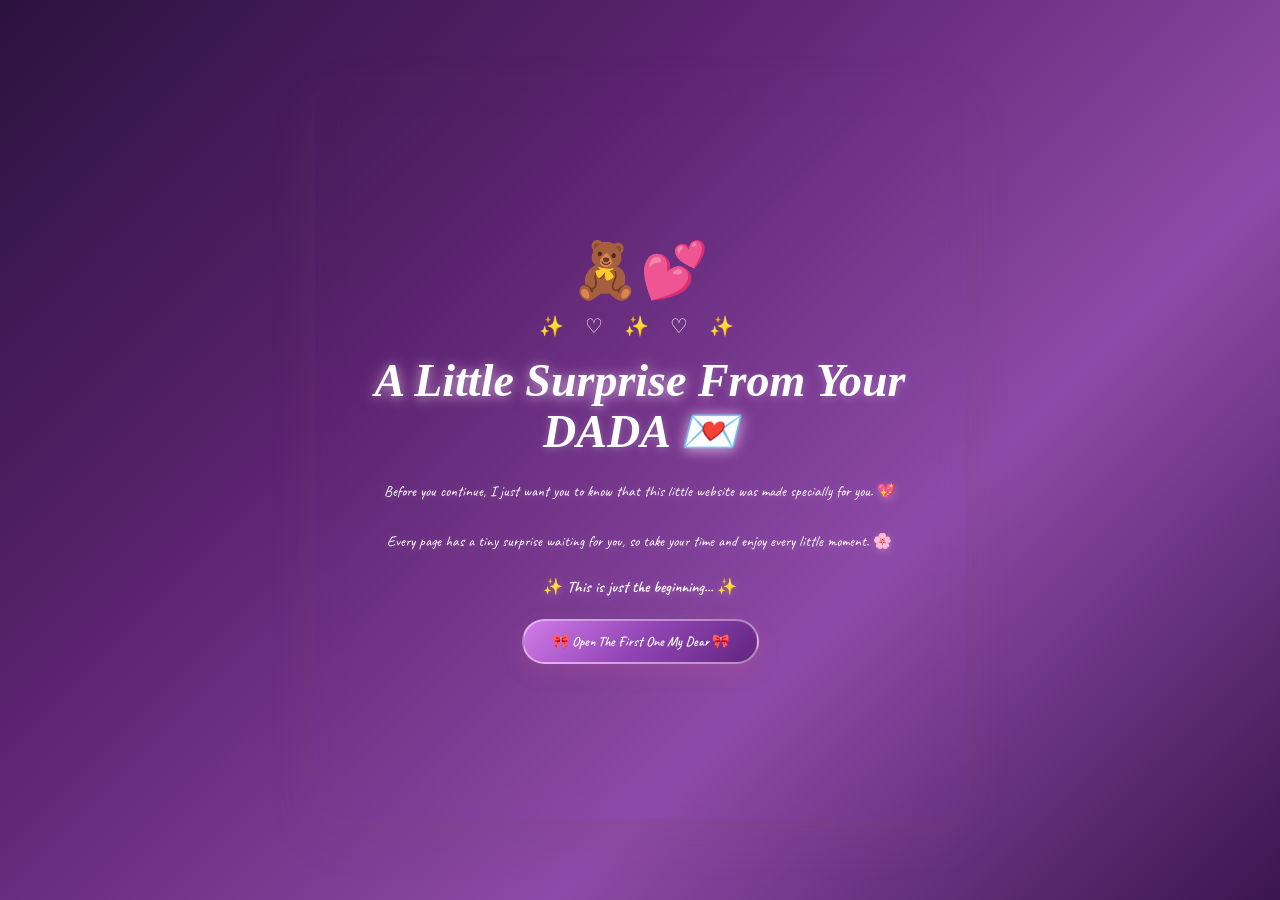
==== intro.html @ 33c1634a "Add files via upload" ====
<!DOCTYPE html>

<html lang="en">

<head>

    <meta charset="UTF-8">

    <meta name="viewport" content="width=device-width, initial-scale=1.0">

    <title>A Little Surprise 💖</title>

    <link rel="stylesheet" href="style.css">
    <link rel="stylesheet" href="theme.css">

    <style>

        /* INTRO PAGE */

        .intro-container {
            width: 88%;
            max-width: 650px;
            height: 82vh;
            max-height: 88vh;

            padding: 25px 22px;
            margin: auto;

            display: flex;
            flex-direction: column;
            justify-content: center;
            align-items: center;

            text-align: center;

            background: transparent;
            border: none;
            border-radius: 32px;

            box-shadow: 0 18px 45px rgba(130, 70, 110, 0.18);

            backdrop-filter: blur(14px);

            overflow: hidden;
        }

        .intro-cartoon {
            font-size: 55px;
            margin-bottom: 8px;

            animation: cuteFloat 2.5s ease-in-out infinite;
        }

        .intro-sparkles {
            font-size: 20px;
            letter-spacing: 8px;
            margin-bottom: 12px;

            animation: sparkleMove 2s ease-in-out infinite;
        }

        .intro-container h1 {
            font-size: clamp(30px, 5vw, 46px);
            line-height: 1.1;

            margin: 5px 0 14px;

            font-family: Georgia, serif;
            font-style: italic;
        }

        .intro-container h1 span {
            color: #c84d83;
        }

        .intro-text {
            width: 88%;

            font-size: 15px;
            line-height: 1.7;

            margin: 8px auto 16px;

            color: #5f5260;
        }

        .intro-highlight {
            font-size: 16px;
            line-height: 1.6;

            margin: 5px 0 18px;

            color: #a84270;

            font-weight: 600;
        }

        .intro-button {
            padding: 12px 28px;

            border: none;
            border-radius: 30px;

            font-size: 14px;
            font-weight: 600;

            cursor: pointer;

            background: linear-gradient(
                135deg,
                #ff9fc5,
                #cda5ff
            );

            color: white;

            box-shadow: 0 8px 20px rgba(190, 90, 140, 0.25);

            transition: transform 0.3s ease,
                        box-shadow 0.3s ease;
        }

        .intro-button:hover {
            transform: translateY(-3px) scale(1.03);

            box-shadow: 0 12px 25px rgba(190, 90, 140, 0.35);
        }


        /* CARTOON FLOAT */

        @keyframes cuteFloat {

            0%,
            100% {
                transform: translateY(0);
            }

            50% {
                transform: translateY(-10px);
            }
        }


        @keyframes sparkleMove {

            0%,
            100% {
                transform: scale(1);
                opacity: 0.8;
            }

            50% {
                transform: scale(1.15);
                opacity: 1;
            }
        }


        /* MOBILE */

        @media (max-width: 600px) {

            .intro-container {
                width: 92%;
                height: 86vh;
                padding: 18px 14px;

                border-radius: 26px;
            }

            .intro-cartoon {
                font-size: 42px;
            }

            .intro-sparkles {
                font-size: 17px;
                letter-spacing: 5px;
            }

            .intro-container h1 {
                font-size: 29px;
            }

            .intro-text {
                width: 94%;
                font-size: 12px;
                line-height: 1.55;
            }

            .intro-highlight {
                font-size: 13px;
            }

            .intro-button {
                font-size: 12px;
                padding: 10px 22px;
            }
        }

    </style>

</head>


<body>

    <div class="love-bg">

        <span>❤️</span>
        <span>💕</span>
        <span>💜</span>
        <span>😘</span>
        <span>💋</span>
        <span>💖</span>
        <span>💕</span>
        <span>❤️</span>
        <span>💜</span>
        <span>😘</span>

    </div>


    <div class="intro-container">

        <div class="intro-cartoon">
            🧸💕
        </div>

        <div class="intro-sparkles">
            ✨ ♡ ✨ ♡ ✨
        </div>

        <h1>
            A Little Surprise
            <span>From Your DADA</span> 💌
        </h1>

        <p class="intro-text">
            Before you continue, I just want you to know that
            this little website was made specially for you. 💖
        </p>

        <p class="intro-text">
            Every page has a tiny surprise waiting for you,
            so take your time and enjoy every little moment. 🌸
        </p>

        <p class="intro-highlight">
            ✨ This is just the beginning... ✨
        </p>

        <!-- NEXT BUTTON -->

        <button
            class="intro-button"
            onclick="window.location.href='index.html'">

            🎀 Open The First One My Dear 🎀

        </button>

    </div>

</body>

</html>
---- style.css ----
* {
    margin: 0;
    padding: 0;
    box-sizing: border-box;
}

body {
    min-height: 100vh;
    width: 100%;
    margin: 0;
    padding: 0;
    font-family: "Segoe UI", sans-serif;

    background: linear-gradient(135deg, #ffd6e7, #e8d9ff, #d9f3ff);

    display: flex;
    justify-content: center;
    align-items: center;

    overflow: hidden;
}

.welcome-container {
    width: 90%;
    max-width: 600px;
    height: 88vh;
    min-height: 0;
    padding: 25px 20px;
    margin: auto;

    display: flex;
    flex-direction: column;
    justify-content: center;
    align-items: center;
    text-align: center;

    background: rgba(255, 255, 255, 0.35);
    border: 1px solid rgba(255, 255, 255, 0.7);
    border-radius: 30px;
    box-shadow: 0 15px 40px rgba(100, 80, 120, 0.18);
    backdrop-filter: blur(12px);

    overflow: hidden;
} 

.hearts {
    font-size: 28px;
    letter-spacing: 12px;
    margin-bottom: 20px;
    animation: float 2.5s ease-in-out infinite;
}

.small-text {
    font-size: 16px;
    letter-spacing: 2px;
    color: #704f70;
    margin-bottom: 15px;
}

h1 {
    font-size: clamp(32px, 7vw, 55px);
    color: #4c3154;
    line-height: 1.2;
    margin-bottom: 20px;
}

h1 span {
    color: #c44f82;
}

.welcome-message {
    max-width: 520px;
    font-size: 17px;
    line-height: 1.7;
    color: #5d5060;
    margin-bottom: 25px;
}

.birthday-image {
    width: 210px;
    height: 210px;
    object-fit: cover;
    border-radius: 50%;
    border: 6px solid white;
    box-shadow: 0 10px 30px rgba(80, 50, 90, 0.2);
    margin-bottom: 20px;
    animation: photoFloat 3s ease-in-out infinite;
}

.hint {
    font-size: 15px;
    color: #6d5a6d;
    margin-bottom: 20px;
}

button {
    border: none;
    padding: 15px 30px;
    border-radius: 50px;
    background: #c44f82;
    color: white;
    font-size: 16px;
    font-weight: 600;
    cursor: pointer;
    box-shadow: 0 8px 20px rgba(150, 60, 100, 0.25);
    transition: 0.3s ease;
}

button:hover {
    transform: translateY(-3px) scale(1.03);
    box-shadow: 0 12px 25px rgba(150, 60, 100, 0.35);
}

button:active {
    transform: scale(0.97);
}

@keyframes float {
    0%, 100% {
        transform: translateY(0);
    }

    50% {
        transform: translateY(-8px);
    }
}

@keyframes photoFloat {
    0%, 100% {
        transform: translateY(0);
    }

    50% {
        transform: translateY(-6px);
    }
}

/* Mobile Responsive */

@media (max-width: 600px) {

    .welcome-container {
        width: 92%;
        min-height: 92vh;
        padding: 30px 18px;
        border-radius: 25px;
    }

    .hearts {
        font-size: 22px;
        letter-spacing: 7px;
    }

    .small-text {
        font-size: 13px;
    }

    .welcome-message {
        font-size: 15px;
    }

    .birthday-image {
        width: 170px;
        height: 170px;
    }

    button {
        padding: 14px 25px;
        font-size: 15px;
    }
}
/* ===== MESSAGE PAGE - FIT EVERYTHING ===== */

.message-container {
    width: min(88%, 600px);
    max-height: 90vh;
    min-height: 0;
    padding: 22px 18px;
    box-sizing: border-box;
    overflow: hidden;

    /* White outer box removed */
    background: transparent;
    border: none;
    box-shadow: none;
}

.message-container h1 {
    font-size: clamp(28px, 5vw, 40px);
    line-height: 1.1; 
    margin: 6px 0 12px;
}

.message-container p {
    font-size: clamp(12px, 2vw, 15px);
    line-height: 1.4;
    margin: 7px 0;
}

.message-box {
    padding: 18px 16px;
    margin: 10px 0;
}

.message-box h2 {
    font-size: clamp(18px, 3vw, 24px);
    margin-bottom: 10px;
}

.message-box p {
    font-size: clamp(12px, 2vw, 15px);
    line-height: 1.4;
}

.message-container button {
    font-size: 13px;
    padding: 10px 22px;
    margin-top: 8px;
}

/* MOBILE */

@media (max-width: 600px) {

    .message-container {
        width: 94%;
        max-height: 92vh;
        padding: 15px 12px;

        /* White outer box removed */
        background: transparent;
        border: none;
        box-shadow: none;
    }

    .message-container h1 {
        font-size: 27px;
        margin: 4px 0 8px;
    }

    .message-box {
        padding: 14px 12px;
        margin: 6px 0;
    }

    .message-box p {
        font-size: 12px;
        line-height: 1.3;
        margin: 5px 0;
    }

    .message-container button {
        font-size: 12px;
        padding: 9px 18px;
    }
}
/* =========================
   CARTOON BIRTHDAY ANIMATION
========================= */

.cartoon-animation {
    position: relative;
    width: 100%;
    height: 120px;
    margin-bottom: 10px;
}

.balloon {
    position: absolute;
    font-size: 45px;
    animation: balloonFloat 3s ease-in-out infinite;
}

.balloon1 {
    left: 8%;
    top: 20px;
}

.balloon2 {
    right: 10%;
    top: 5px;
    animation-delay: 0.8s;
}

.balloon3 {
    left: 45%;
    top: 0;
    animation-delay: 1.5s;
}

.cute-character {
    position: absolute;
    left: 50%;
    bottom: 0;
    transform: translateX(-50%);
    font-size: 55px;
    animation: characterBounce 1.5s ease-in-out infinite;
}

.cake-animation {
    position: absolute;
    right: 20%;
    bottom: 0;
    font-size: 45px;
    animation: cakeBounce 2s ease-in-out infinite;
}


/* Balloon movement */

@keyframes balloonFloat {

    0%, 100% {
        transform: translateY(0) rotate(-5deg);
    }

    50% {
        transform: translateY(-20px) rotate(5deg);
    }
}


/* Cartoon bounce */

@keyframes characterBounce {

    0%, 100% {
        transform: translateX(-50%) translateY(0);
    }

    50% {
        transform: translateX(-50%) translateY(-15px);
    }
}


/* Cake bounce */

@keyframes cakeBounce {

    0%, 100% {
        transform: translateY(0);
    }

    50% {
        transform: translateY(-10px);
    }
}


/* Mobile */

@media (max-width: 600px) {

    .cartoon-animation {
        height: 105px;
    }

    .balloon {
        font-size: 35px;
    }

    .cute-character {
        font-size: 48px;
    }

    .cake-animation {
        font-size: 38px;
        right: 12%;
    }
}
/* =========================
   WELCOME CARTOON ANIMATION
========================= */

.welcome-animation {
    width: 100%;
    height: 90px;
    position: relative;
    margin-bottom: 5px;
}

.welcome-bear {
    position: absolute;
    left: 50%;
    bottom: 0;
    transform: translateX(-50%);
    font-size: 55px;
    animation: bearBounce 1.8s ease-in-out infinite;
}

.floating-balloon {
    position: absolute;
    font-size: 42px;
    animation: welcomeBalloon 3s ease-in-out infinite;
}

.balloon-left {
    left: 12%;
    top: 15px;
}

.balloon-right {
    right: 12%;
    top: 5px;
    animation-delay: 1s;
}

@keyframes bearBounce {

    0%, 100% {
        transform: translateX(-50%) translateY(0);
    }

    50% {
        transform: translateX(-50%) translateY(-12px);
    }
}

@keyframes welcomeBalloon {

    0%, 100% {
        transform: translateY(0) rotate(-5deg);
    }

    50% {
        transform: translateY(-18px) rotate(5deg);
    }
}

@media (max-width: 600px) {

    .welcome-animation {
        height: 75px;
    }

    .welcome-bear {
        font-size: 45px;
    }

    .floating-balloon {
        font-size: 32px;
    }
}
.birthday-image {
    display: block;
    width: 260px;
    height: 260px;
    object-fit: cover;
    border-radius: 50%;
    margin: 20px auto;
}
html {
    width: 100%;
    height: 100%;
    overflow: hidden;
}

body {
    min-height: 100vh;
    max-height: 100vh;
    overflow: hidden;
}
/* ===== FINAL RESPONSIVE FIX ===== */

html,
body {
    width: 100%;
    min-height: 100%;
    margin: 0;
    padding: 0;
}

body {
    min-height: 100vh;
    display: flex;
    justify-content: center;
    align-items: center;
    overflow: hidden;
}

/* Welcome page */
.welcome-container {
    width: min(88%, 560px);
    max-height: 90vh;
    min-height: 0;
    padding: 20px 18px;
    box-sizing: border-box;
    overflow: hidden;
}

/* Main heading */
.welcome-container h1 {
    font-size: clamp(28px, 5vw, 40px);
    line-height: 1.1;
    margin: 8px 0;
}

/* All normal text */
.welcome-container p {
    font-size: clamp(12px, 2vw, 15px);
    line-height: 1.4;
    margin: 6px 0;
}

/* Photo */
.birthday-photo {
    width: clamp(120px, 22vw, 170px);
    height: clamp(120px, 22vw, 170px);
    object-fit: cover;
    margin: 8px 0;
}

/* Button */
.welcome-container button {
    font-size: 13px;
    padding: 10px 22px;
    margin-top: 8px;
}

/* ===== MOBILE ===== */

@media (max-width: 600px) {

    body {
        padding: 10px;
        box-sizing: border-box;
    }

    .welcome-container {
        width: 94%;
        max-height: 92vh;
        padding: 16px 12px;
        border-radius: 24px;
    }

    .welcome-container h1 {
        font-size: 28px;
    }

    .welcome-container p {
        font-size: 12px;
        line-height: 1.35;
    }

    .birthday-photo {
        width: 125px;
        height: 125px;
        margin: 6px 0;
    }

    .welcome-container button {
        font-size: 12px;
        padding: 9px 18px;
    }
}
/* ===== FINAL PAGE COMPACT & CENTER FIX ===== */

.final-container {
    width: 88%;
    max-width: 600px;
    height: 88vh;
    max-height: 88vh;
    min-height: 0;

    padding: 20px 18px;
    margin: auto;

    display: flex;
    flex-direction: column;
    justify-content: center;
    align-items: center;

    text-align: center;
    overflow: hidden;
}

/* Final heading */
.final-container h1 {
    font-size: 32px;
    line-height: 1.1;
    margin: 6px 0 10px;
}

/* Final photo */
.final-image {
    width: 150px;
    height: 150px;
    object-fit: cover;
    border-radius: 50%;
    margin: 8px auto;
}

/* Final message */
.final-message {
    width: 90%;
    margin: 6px auto;
}

.final-message p {
    font-size: 13px;
    line-height: 1.4;
    margin: 5px 0;
}

/* Emojis */
.birthday-emojis {
    font-size: 20px;
    margin: 7px 0;
}

/* Last line */
.last-line {
    font-size: 13px;
    margin: 5px 0;
}

/* Cartoon animation */
.cartoon-animation {
    height: 55px;
    margin-bottom: 4px;
}

/* Mobile */
@media (max-width: 600px) {

    .final-container {
        width: 92%;
        height: 90vh;
        max-height: 90vh;
        padding: 15px 12px;
    }

    .final-container h1 {
        font-size: 26px;
    }

    .final-image {
        width: 120px;
        height: 120px;
        margin: 6px auto;
    }

    .final-message {
        width: 94%;
    }

    .final-message p {
        font-size: 11px;
        line-height: 1.3;
    }

    .birthday-emojis {
        font-size: 17px;
        margin: 5px 0;
    }

    .last-line {
        font-size: 11px;
    }
}
/* ===== SPECIAL LETTER PAGE ===== */

.letter-container {
    width: 88%;
    max-width: 650px;
    height: 88vh;
    max-height: 88vh;

    padding: 22px 20px;
    margin: auto;

    display: flex;
    flex-direction: column;
    justify-content: center;
    align-items: center;

    text-align: center;

    background: rgba(255, 255, 255, 0.40);
    border: 1px solid rgba(255, 255, 255, 0.7);
    border-radius: 30px;

    box-shadow: 0 15px 40px rgba(100, 80, 120, 0.18);
    backdrop-filter: blur(12px);

    overflow: hidden;
}

.letter-top {
    font-size: 25px;
    margin-bottom: 5px;
}

.letter-container h1 {
    font-size: 32px;
    margin: 5px 0 12px;
}

.letter-container h1 span {
    color: #c44f82;
}

/* ONLY MESSAGE AREA SCROLLS */

.letter-content {
    width: 92%;
    max-width: 560px;

    height: 48vh;
    max-height: 48vh;

    padding: 18px 20px;
    margin: 5px 0 15px;

    background: rgba(255, 255, 255, 0.55);
    border-radius: 20px;

    text-align: left;

    overflow-y: auto;
    overflow-x: hidden;

    box-shadow: inset 0 2px 10px rgba(80, 50, 90, 0.08);
}

/* Scrollbar */

.letter-content::-webkit-scrollbar {
    width: 6px;
}

.letter-content::-webkit-scrollbar-thumb {
    border-radius: 10px;
    background: rgba(196, 79, 130, 0.5);
}

.letter-content p {
    font-size: 15px;
    line-height: 1.7;
    color: #5d5060;
    margin-bottom: 18px;
}

.letter-content p:first-child {
    color: #c44f82;
    font-size: 20px;
    font-weight: 600;
}

.letter-container button {
    font-size: 13px;
    padding: 11px 24px;
    flex-shrink: 0;
}


/* ===== MOBILE ===== */

@media (max-width: 600px) {

    .letter-container {
        width: 92%;
        height: 90vh;
        max-height: 90vh;
        padding: 16px 12px;
    }

    .letter-top {
        font-size: 20px;
    }

    .letter-container h1 {
        font-size: 25px;
        margin: 4px 0 8px;
    }

    .letter-content {
        width: 94%;
        height: 52vh;
        max-height: 52vh;
        padding: 14px 14px;
        margin-bottom: 10px;
    }

    .letter-content p {
        font-size: 13px;
        line-height: 1.6;
        margin-bottom: 14px;
    }

    .letter-content p:first-child {
        font-size: 17px;
    }

    .letter-container button {
        font-size: 11px;
        padding: 9px 18px;
    }
}
.next-page {
    margin-top: 25px;
    text-align: center;
}

.next-page {
    display: block;
    margin-top: 12px;
    text-align: center;
    position: relative;
    z-index: 20;
}

.next-page {
    width: 100%;
    display: flex;
    justify-content: center;
    align-items: center;
    margin-top: 12px;
    position: relative;
    z-index: 999;
}

.next-page button {
    display: block !important;

    padding: 12px 28px !important;

    border: 2px solid rgba(255, 255, 255, 0.6) !important;
    border-radius: 30px !important;

    background: linear-gradient(
        135deg,
        #d47bea,
        #9145b5,
        #62267e
    ) !important;

    color: #ffffff !important;

    font-family: "Pacifico", cursive !important;
    font-size: 15px !important;
    font-weight: normal !important;

    cursor: pointer;

    box-shadow:
        0 8px 25px rgba(35, 5, 50, 0.5),
        0 0 20px rgba(220, 150, 255, 0.45);

    transition: 0.3s ease;
}

.next-page button:hover {
    transform: translateY(-3px) scale(1.04);
}
/* FINAL GIFT PAGE FIX */

.gift-page {
    height: 100vh !important;
    min-height: 0 !important;
    padding: 5px !important;
    gap: 3px !important;
    justify-content: center !important;
}

.next-page {
    display: flex !important;
    justify-content: center !important;
    align-items: center !important;
    margin-top: 8px !important;
    position: relative !important;
    z-index: 9999 !important;
}

.next-page button {
    display: inline-block !important;
    visibility: visible !important;
    opacity: 1 !important;

    padding: 10px 25px !important;
    border-radius: 30px !important;

    background: linear-gradient(135deg, #d47bea, #7b32a8) !important;
    color: white !important;

    font-family: "Pacifico", cursive !important;
    font-size: 14px !important;

    border: 2px solid rgba(255,255,255,0.6) !important;
    cursor: pointer !important;

    box-shadow: 0 6px 20px rgba(0,0,0,0.35) !important;
}
body {
    background: linear-gradient(
        135deg,
        #2b123f,
        #5b236f,
        #8e4aa8,
        #3b164f
    ) !important;
}

.love-bg {
    position: fixed;
    inset: 0;
    width: 100%;
    height: 100%;
    overflow: hidden;
    pointer-events: none;
    z-index: 0;
}

.love-bg span {
    position: absolute;
    bottom: -60px;
    font-size: 25px;
    animation: loveFloat 9s linear infinite;
    opacity: 0.8;
}

.love-bg span:nth-child(1) { left: 5%; animation-delay: 0s; }
.love-bg span:nth-child(2) { left: 14%; animation-delay: 2s; }
.love-bg span:nth-child(3) { left: 24%; animation-delay: 4s; }
.love-bg span:nth-child(4) { left: 35%; animation-delay: 1s; }
.love-bg span:nth-child(5) { left: 45%; animation-delay: 5s; }
.love-bg span:nth-child(6) { left: 55%; animation-delay: 3s; }
.love-bg span:nth-child(7) { left: 65%; animation-delay: 6s; }
.love-bg span:nth-child(8) { left: 74%; animation-delay: 2.5s; }
.love-bg span:nth-child(9) { left: 83%; animation-delay: 4.5s; }
.love-bg span:nth-child(10) { left: 91%; animation-delay: 1.5s; }
.love-bg span:nth-child(11) { left: 30%; animation-delay: 7s; }
.love-bg span:nth-child(12) { left: 70%; animation-delay: 5.5s; }

@keyframes loveFloat {
    0% {
        transform: translateY(0) rotate(0deg);
    }

    100% {
        transform: translateY(-110vh) rotate(360deg);
    }
}

.welcome-container {
    position: relative;
    z-index: 2;
}
---- theme.css ----
/* =========================================
   COMMON LOVE THEME - ALL 10 PAGES
   ========================================= */

@import url('https://fonts.googleapis.com/css2?family=Caveat:wght@500;600;700&family=Pacifico&display=swap');

* {
    box-sizing: border-box;
}

html,
body {
    width: 100%;
    min-height: 100%;
    margin: 0;
    padding: 0;
}

body {
    min-height: 100vh;
    overflow-x: hidden;

    background:
        radial-gradient(circle at 20% 20%, rgba(255, 180, 240, 0.25), transparent 30%),
        radial-gradient(circle at 80% 80%, rgba(190, 130, 255, 0.25), transparent 30%),
        linear-gradient(135deg, #24102f, #542267, #7d3f91, #351446);

    color: #ffffff;
    font-family: "Caveat", cursive;
}


/* =========================================
   FLOATING LOVE EMOJIS
   ========================================= */

.love-bg {
    position: fixed;
    inset: 0;

    width: 100%;
    height: 100%;

    overflow: hidden;
    pointer-events: none;

    z-index: 0;
}

.love-bg span {
    position: absolute;
    bottom: -70px;

    font-size: 25px;
    opacity: 0.75;

    animation: loveFlow 10s linear infinite;
}

.love-bg span:nth-child(1) {
    left: 5%;
    animation-delay: 0s;
}

.love-bg span:nth-child(2) {
    left: 15%;
    animation-delay: 2s;
}

.love-bg span:nth-child(3) {
    left: 25%;
    animation-delay: 4s;
}

.love-bg span:nth-child(4) {
    left: 35%;
    animation-delay: 1s;
}

.love-bg span:nth-child(5) {
    left: 45%;
    animation-delay: 5s;
}

.love-bg span:nth-child(6) {
    left: 55%;
    animation-delay: 3s;
}

.love-bg span:nth-child(7) {
    left: 65%;
    animation-delay: 6s;
}

.love-bg span:nth-child(8) {
    left: 75%;
    animation-delay: 2.5s;
}

.love-bg span:nth-child(9) {
    left: 85%;
    animation-delay: 4.5s;
}

.love-bg span:nth-child(10) {
    left: 93%;
    animation-delay: 1.5s;
}

@keyframes loveFlow {

    0% {
        transform: translateY(0) rotate(0deg);
        opacity: 0;
    }

    10% {
        opacity: 0.8;
    }

    90% {
        opacity: 0.8;
    }

    100% {
        transform: translateY(-115vh) rotate(360deg);
        opacity: 0;
    }
}


/* =========================================
   ALL PAGE CONTENT
   NO WHITE OUTER BOX
   ========================================= */

.welcome-container,
.message-container,
.letter-container,
.gift-container,
.cake-container,
.memory-container,
.wishes-container,
.surprise-container,
.song-container,
.final-container {
    position: relative;
    z-index: 2;

    background: transparent !important;

    border: none !important;

    box-shadow: none !important;
}


/* =========================================
   INNER MESSAGE BOXES
   ALSO BLEND WITH BACKGROUND
   ========================================= */

.message-box {
    background: rgba(255, 255, 255, 0.08);

    border: 1px solid rgba(255, 255, 255, 0.18);

    border-radius: 20px;

    box-shadow:
        0 8px 25px rgba(0, 0, 0, 0.18);

    backdrop-filter: blur(4px);
}


/* =========================================
   HEADINGS
   ========================================= */

h1,
h2 {
    font-family: "Pacifico", cursive;

    text-shadow:
        0 3px 12px rgba(255, 170, 245, 0.35);
}


/* =========================================
   NORMAL CONTENT
   ========================================= */

p,
.small-text,
.hint,
.last-line {
    font-family: "Caveat", cursive;
}


/* =========================================
   BUTTONS
   ========================================= */

button {
    font-family: "Caveat", cursive;

    background: linear-gradient(
        135deg,
        #d47bea,
        #9145b5,
        #62267e
    ) !important;

    color: #ffffff !important;

    border: 2px solid rgba(255, 255, 255, 0.45) !important;

    border-radius: 30px;

    cursor: pointer;

    box-shadow:
        0 8px 22px rgba(30, 5, 45, 0.45),
        0 0 18px rgba(220, 150, 255, 0.35);

    transition: 0.3s ease;
}

button:hover {
    transform: translateY(-3px) scale(1.04);
}


/* =========================================
   IMAGES
   ========================================= */

img {
    max-width: 100%;
}


/* =========================================
   MOBILE
   ========================================= */

@media (max-width: 600px) {

    .love-bg span {
        font-size: 20px;
    }

    h1 {
        font-size: 28px;
    }

    button {
        font-size: 15px;
    }

    .message-box {
        border-radius: 16px;
    }
}
/* ===== BRIGHT TEXT FOR ALL PAGES ===== */

body {
    color: #ffffff !important;
}

h1,
h2,
h3,
p,
span,
.small-text,
.hint,
.last-line,
.message-box p {
    color: #ffffff !important;
    text-shadow: 0 2px 8px rgba(255, 255, 255, 0.25);
}

h1,
h2,
h3 {
    text-shadow:
        0 2px 12px rgba(255, 255, 255, 0.45),
        0 0 18px rgba(255, 190, 255, 0.35);
}
/* ===== MEMORIES PAGE ONLY ===== */

/* Remove outer white box */
.memory-container {
    background: transparent !important;
    border: none !important;
    box-shadow: none !important;
}

/* Photo small box words bright */
.memory-box,
.memory-card,
.photo-card {
    color: #ffffff !important;
}

.memory-box p,
.memory-card p,
.photo-card p,
.memory-box span,
.memory-card span,
.photo-card span {
    color: #ffffff !important;
    text-shadow: 0 2px 8px rgba(255, 255, 255, 0.5);
}
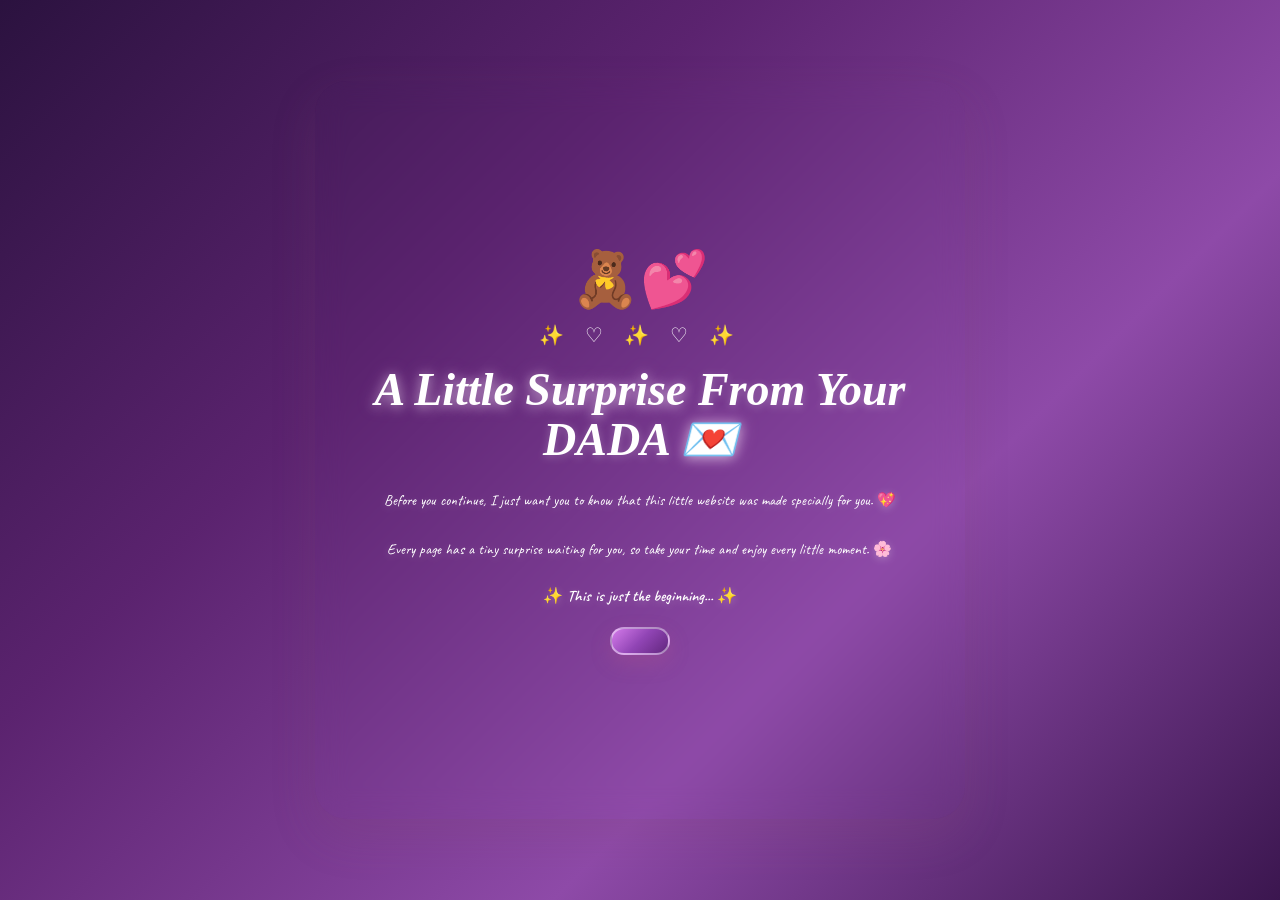
==== commit 927c5edc: "Update intro.html" ====
--- a/intro.html
+++ b/intro.html
@@ -254,7 +254,7 @@
 
         <button
             class="intro-button"
-            onclick="window.location.href='index.html'">
+        onclick="window.top.location.href='index.html'"
 
             🎀 Open The First One My Dear 🎀
 
@@ -264,4 +264,4 @@
 
 </body>
 
-</html>+</html>
